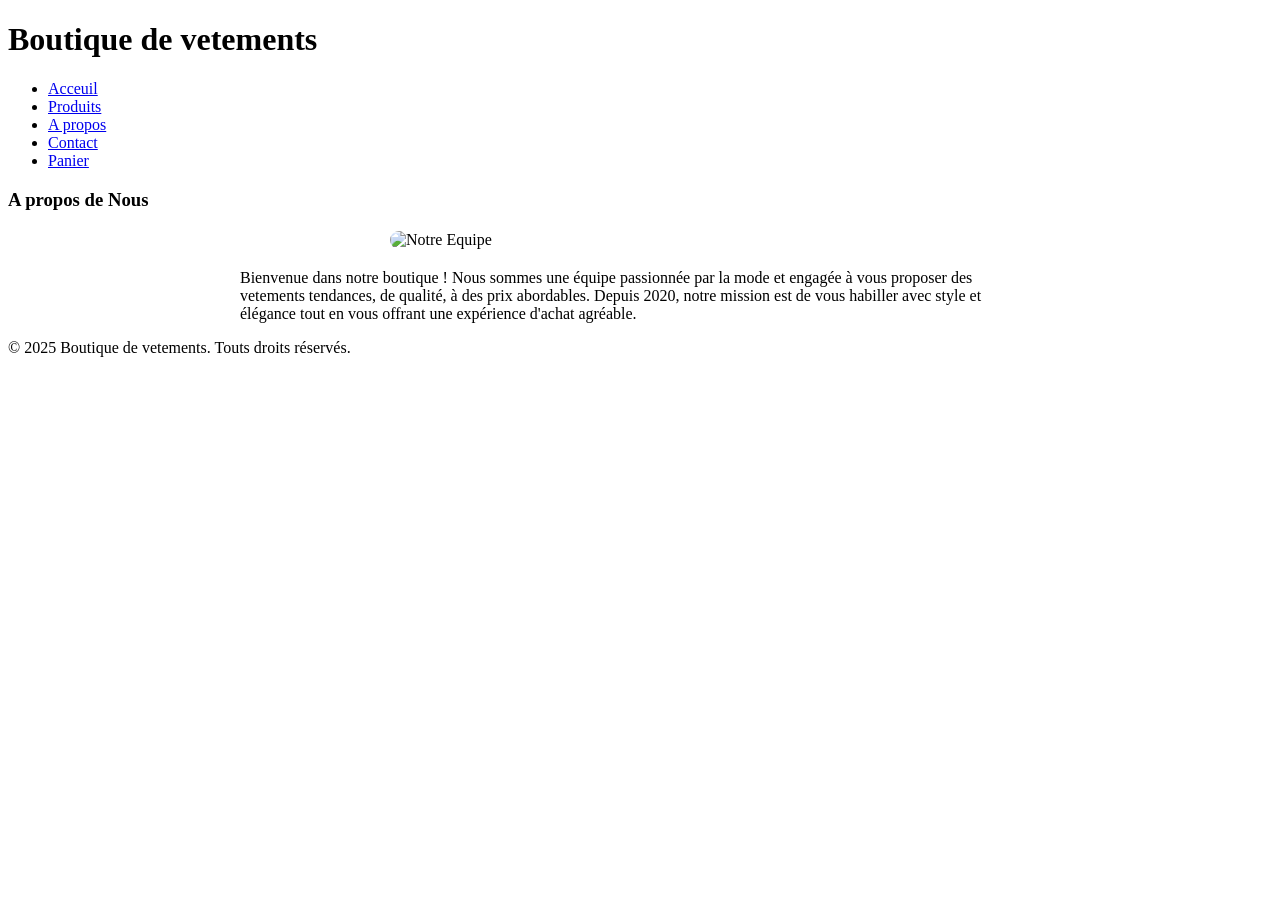
==== a_propos.html @ d111c4de "Add files via upload" ====
<!DOCTYPE html>
<html>
<head>
	<meta charset="utf-8">
	<meta name="viewport" content="width=device-width, initial-scale=1">
	<title>A Propos</title>
	<link rel="stylesheet" type="text/css" href="styles/style.CSS">
</head>
<body>

	<header>
		<h1>Boutique de vetements</h1>
		<nav>
			<ul>
				<li><a href="index.html">Acceuil</a></li>
				<li><a href="proiduits.html">Produits</a></li>
				<li><a href="a_propos.html">A propos</a></li>
				<li><a href="contact.html">Contact</a></li>
				<li><a href="panier.html">Panier</a></li>
			</ul>
		</nav>
	</header>

	<section class="categories">
		<h3>A propos de Nous</h3>
		<img src="images/magasin.jpg" alt="Notre Equipe" style="max-width: 500px; margin: 20px auto; display: block; border-radius: 10px;">
		<p style="max-width: 800px; margin: auto;">Bienvenue dans notre boutique ! Nous sommes une équipe passionnée par la mode  et engagée à vous proposer des vetements tendances, de qualité, à des prix abordables. Depuis 2020, notre mission est de vous habiller avec style et élégance tout en vous offrant une expérience d'achat agréable.</p>
	</section>

	<footer>
		<p>&copy; 2025 Boutique de vetements. Touts droits réservés.</p>
	</footer>

<script src="scripts/script.js"></script>
</body>
</html>
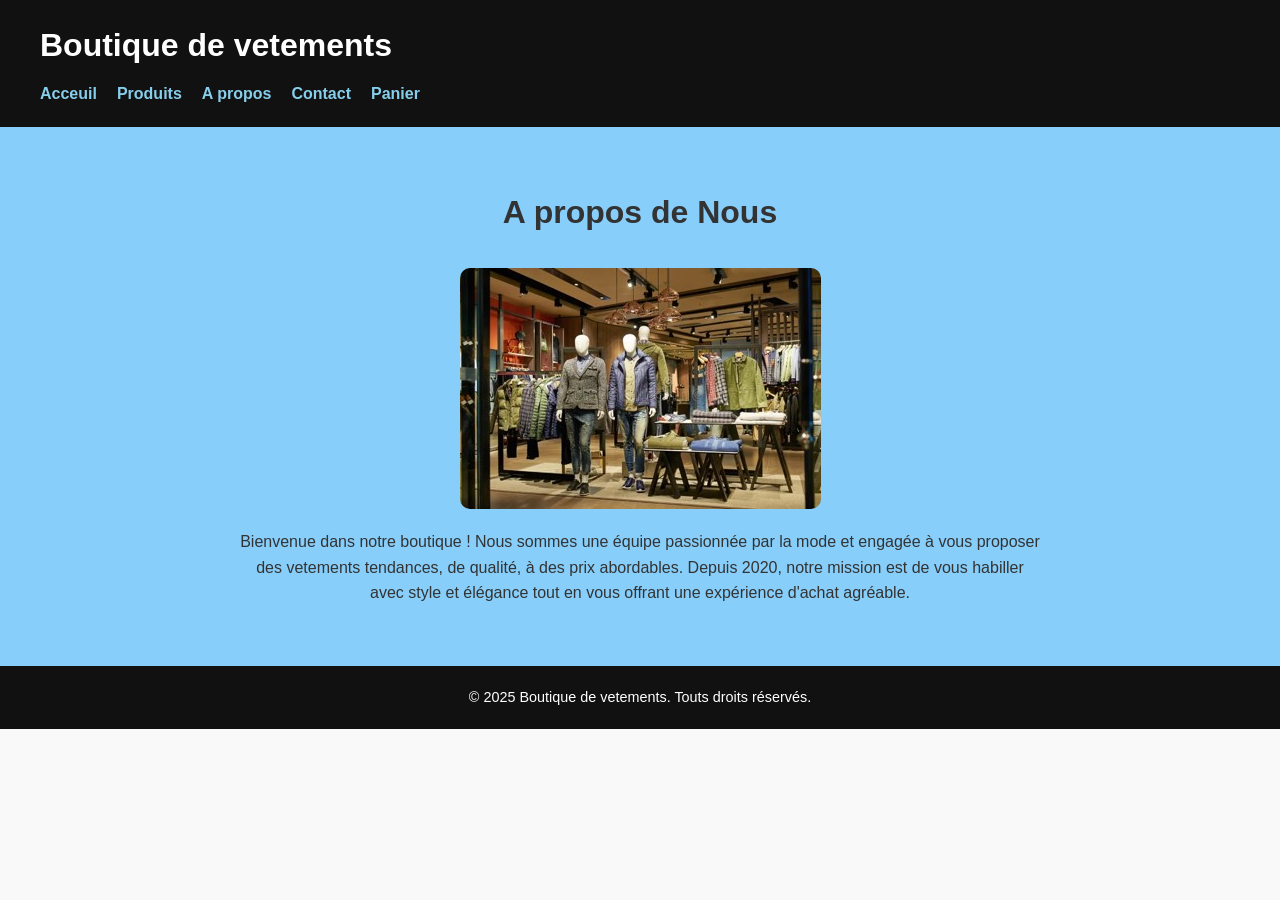
==== commit d1f06da4: "Update a_propos.html" ====
--- a/a_propos.html
+++ b/a_propos.html
@@ -4,7 +4,7 @@
 	<meta charset="utf-8">
 	<meta name="viewport" content="width=device-width, initial-scale=1">
 	<title>A Propos</title>
-	<link rel="stylesheet" type="text/css" href="styles/style.CSS">
+	<link rel="stylesheet" type="text/css" href="style.CSS">
 </head>
 <body>
 
@@ -23,7 +23,7 @@
 
 	<section class="categories">
 		<h3>A propos de Nous</h3>
-		<img src="images/magasin.jpg" alt="Notre Equipe" style="max-width: 500px; margin: 20px auto; display: block; border-radius: 10px;">
+		<img src="magasin.jpg" alt="Notre Equipe" style="max-width: 500px; margin: 20px auto; display: block; border-radius: 10px;">
 		<p style="max-width: 800px; margin: auto;">Bienvenue dans notre boutique ! Nous sommes une équipe passionnée par la mode  et engagée à vous proposer des vetements tendances, de qualité, à des prix abordables. Depuis 2020, notre mission est de vous habiller avec style et élégance tout en vous offrant une expérience d'achat agréable.</p>
 	</section>
 
@@ -33,4 +33,4 @@
 
 <script src="scripts/script.js"></script>
 </body>
-</html>+</html>
--- a/style.CSS
+++ b/style.CSS
@@ -0,0 +1,123 @@
+*  {
+	margin: 0;
+	padding: 0;
+	box-sizing: border-box;
+}
+
+body {
+	font-family: Arial, sans-serif;
+	background-color: #f9f9f9;
+	color: #333;
+	line-height: 1.6;
+}
+
+header {
+	background-color: #111;
+	color: #fff;
+	padding: 20px 40px;
+}
+
+header h1 {
+	margin-bottom: 10px;
+	font-size: 2rem;
+}
+
+nav ul {
+	list-style: none;
+	display: flex;
+	gap: 20px;
+	flex-wrap: wrap;
+}
+
+nav a {
+	color: skyblue;
+	text-decoration: none;
+	font-weight: bold;
+	transition: color 0.3s ease;
+}
+
+nav a:hover {
+	color: #f2c94c;
+}
+
+.hero {
+	background: burlywood;
+	padding: 100px 20px;
+	text-align: center;
+	color: black;
+}
+
+.hero h2 {
+	font-size: 2.5rem;
+	margin-bottom: 10px;
+}
+
+.hero p {
+	font-size: 1.2rem;
+	margin-bottom: 10px;
+}
+
+.btn {
+	display: inline-block;
+	background-color: #f2c94c;
+	color: #111;
+	padding: 10px 25px;
+	font-weight: bold;
+	text-decoration: none;
+	border-radius: 5px;
+	transition: background-color 0.3s ease;
+}
+
+.btn:hover {
+	background-color: #e0b742;
+}
+
+.categories{
+	padding: 60px 40px;
+	text-align: center;
+	background-color: lightskyblue;
+}
+
+.categories h3 {
+	font-size: 2rem;
+	margin-bottom: 30px;
+}
+
+.grid {
+	display: flex;
+	justify-content: center;
+	gap: 40px;
+	flex-wrap: nowrap;
+}
+
+.cat {
+	background-color: #f4f4f4;
+	border-radius: 10px;
+	overflow: hidden;
+	box-shadow: 0 0 10px rgba(0, 0, 0, 0.1);
+	width: 250px;
+	transition: transform 0.3s ease;
+}
+
+.cat:hover {
+	transform: scale(1.05);
+}
+
+.cat img {
+	width: 100%;
+	height: 200px;
+	object-fit: cover;
+}
+
+.cat h4 {
+	padding: 15px;
+	font-size: 1.2rem;
+}
+
+footer {
+	background-color: #111;
+	color: #fff;
+	text-align: center;
+	padding: 20px;
+	font-size: 0.9rem;
+}
